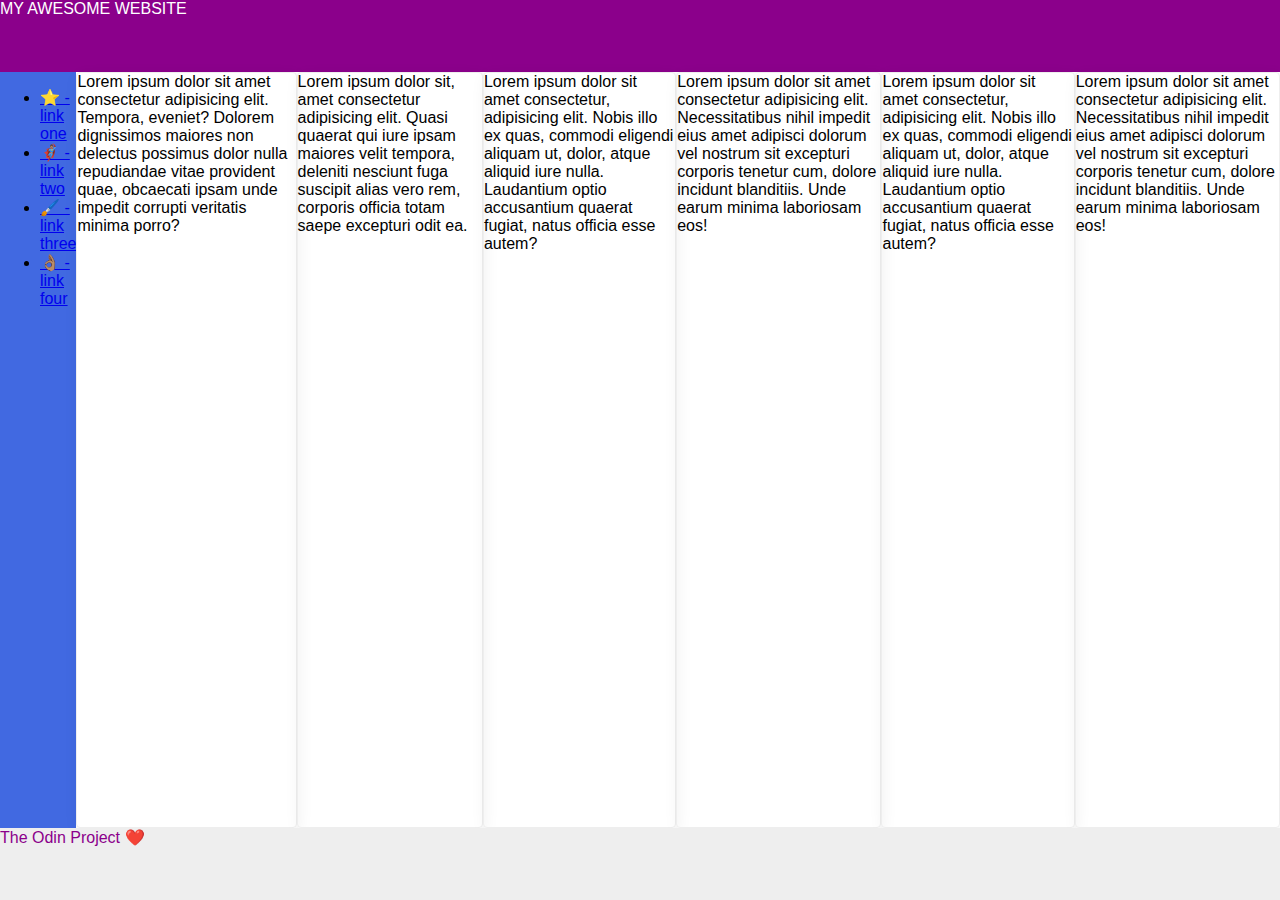
==== flex/07-flex-layout-2/index.html @ 667fc53d "created a column flexbox with all content and grouped the sidebar with the cards" ====
<!DOCTYPE html>
<html lang="en">
<head>
  <meta charset="UTF-8">
  <meta http-equiv="X-UA-Compatible" content="IE=edge">
  <meta name="viewport" content="width=device-width, initial-scale=1.0">
  <title>The Holy Grail</title>
  <link rel="stylesheet" href="style.css">
</head>
<body>
  <div class="header">
    MY AWESOME WEBSITE
  </div>
  
  <div class="content">
    <div class="sidebar">
      <ul>
        <li><a href="google.com">⭐ - link one</a></li>
        <li><a href="google.com">🦸🏽‍♂️ - link two</a></li>
        <li><a href="google.com">🖌️ - link three</a></li>
        <li><a href="google.com">👌🏽 - link four</a></li>
      </ul>
    </div>

    <div class="card">Lorem ipsum dolor sit amet consectetur adipisicing elit. Tempora, eveniet? Dolorem dignissimos maiores non delectus possimus dolor nulla repudiandae vitae provident quae, obcaecati ipsam unde impedit corrupti veritatis minima porro?</div>
    <div class="card">Lorem ipsum dolor sit, amet consectetur adipisicing elit. Quasi quaerat qui iure ipsam maiores velit tempora, deleniti nesciunt fuga suscipit alias vero rem, corporis officia totam saepe excepturi odit ea.</div>
    <div class="card">Lorem ipsum dolor sit amet consectetur, adipisicing elit. Nobis illo ex quas, commodi eligendi aliquam ut, dolor, atque aliquid iure nulla. Laudantium optio accusantium quaerat fugiat, natus officia esse autem?</div>
    <div class="card">Lorem ipsum dolor sit amet consectetur adipisicing elit. Necessitatibus nihil impedit eius amet adipisci dolorum vel nostrum sit excepturi corporis tenetur cum, dolore incidunt blanditiis. Unde earum minima laboriosam eos!</div>
    <div class="card">Lorem ipsum dolor sit amet consectetur, adipisicing elit. Nobis illo ex quas, commodi eligendi aliquam ut, dolor, atque aliquid iure nulla. Laudantium optio accusantium quaerat fugiat, natus officia esse autem?</div>
    <div class="card">Lorem ipsum dolor sit amet consectetur adipisicing elit. Necessitatibus nihil impedit eius amet adipisci dolorum vel nostrum sit excepturi corporis tenetur cum, dolore incidunt blanditiis. Unde earum minima laboriosam eos!</div>
  
  </div>

  <div class="footer">
    The Odin Project ❤️
  </div>
</body>
</html>
---- flex/07-flex-layout-2/style.css ----
body {
  font-family: -apple-system, BlinkMacSystemFont, 'Segoe UI', Roboto, Oxygen, Ubuntu, Cantarell, 'Open Sans', 'Helvetica Neue', sans-serif;
  margin: 0;
  min-height: 100vh;
  display: flex;
  flex-direction: column;
  justify-content: stretch;
}

.header {
  height: 72px;
  background: darkmagenta;
  color: white;
}

.footer {
  height: 72px;
  background: #eee;
  color: darkmagenta;
}

.sidebar {
  width: 300px;
  background: royalblue;
}

.card {
  border: 1px solid #eee;
  box-shadow: 2px 4px 16px rgba(0,0,0,.06);
  border-radius: 4px;
}

.content {
  display: flex;
  flex: 1;
}
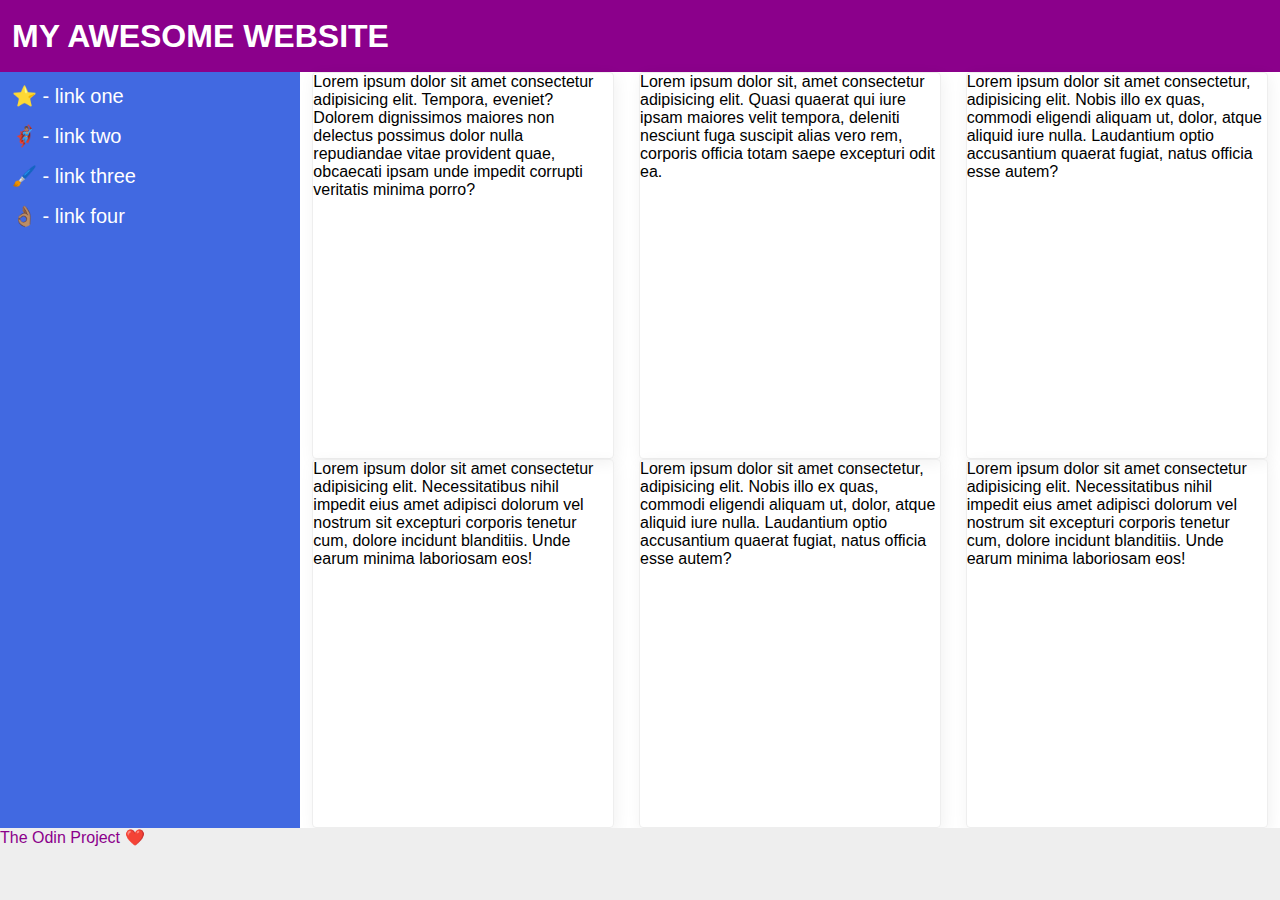
==== commit eacfacc0: "fixed header and styled cards" ====
--- a/flex/07-flex-layout-2/index.html
+++ b/flex/07-flex-layout-2/index.html
@@ -13,6 +13,7 @@
   </div>
   
   <div class="content">
+    
     <div class="sidebar">
       <ul>
         <li><a href="google.com">⭐ - link one</a></li>
@@ -22,13 +23,15 @@
       </ul>
     </div>
 
-    <div class="card">Lorem ipsum dolor sit amet consectetur adipisicing elit. Tempora, eveniet? Dolorem dignissimos maiores non delectus possimus dolor nulla repudiandae vitae provident quae, obcaecati ipsam unde impedit corrupti veritatis minima porro?</div>
-    <div class="card">Lorem ipsum dolor sit, amet consectetur adipisicing elit. Quasi quaerat qui iure ipsam maiores velit tempora, deleniti nesciunt fuga suscipit alias vero rem, corporis officia totam saepe excepturi odit ea.</div>
-    <div class="card">Lorem ipsum dolor sit amet consectetur, adipisicing elit. Nobis illo ex quas, commodi eligendi aliquam ut, dolor, atque aliquid iure nulla. Laudantium optio accusantium quaerat fugiat, natus officia esse autem?</div>
-    <div class="card">Lorem ipsum dolor sit amet consectetur adipisicing elit. Necessitatibus nihil impedit eius amet adipisci dolorum vel nostrum sit excepturi corporis tenetur cum, dolore incidunt blanditiis. Unde earum minima laboriosam eos!</div>
-    <div class="card">Lorem ipsum dolor sit amet consectetur, adipisicing elit. Nobis illo ex quas, commodi eligendi aliquam ut, dolor, atque aliquid iure nulla. Laudantium optio accusantium quaerat fugiat, natus officia esse autem?</div>
-    <div class="card">Lorem ipsum dolor sit amet consectetur adipisicing elit. Necessitatibus nihil impedit eius amet adipisci dolorum vel nostrum sit excepturi corporis tenetur cum, dolore incidunt blanditiis. Unde earum minima laboriosam eos!</div>
-  
+    <div class="cards">
+      <div class="card">Lorem ipsum dolor sit amet consectetur adipisicing elit. Tempora, eveniet? Dolorem dignissimos maiores non delectus possimus dolor nulla repudiandae vitae provident quae, obcaecati ipsam unde impedit corrupti veritatis minima porro?</div>
+      <div class="card">Lorem ipsum dolor sit, amet consectetur adipisicing elit. Quasi quaerat qui iure ipsam maiores velit tempora, deleniti nesciunt fuga suscipit alias vero rem, corporis officia totam saepe excepturi odit ea.</div>
+      <div class="card">Lorem ipsum dolor sit amet consectetur, adipisicing elit. Nobis illo ex quas, commodi eligendi aliquam ut, dolor, atque aliquid iure nulla. Laudantium optio accusantium quaerat fugiat, natus officia esse autem?</div>
+      <div class="card">Lorem ipsum dolor sit amet consectetur adipisicing elit. Necessitatibus nihil impedit eius amet adipisci dolorum vel nostrum sit excepturi corporis tenetur cum, dolore incidunt blanditiis. Unde earum minima laboriosam eos!</div>
+      <div class="card">Lorem ipsum dolor sit amet consectetur, adipisicing elit. Nobis illo ex quas, commodi eligendi aliquam ut, dolor, atque aliquid iure nulla. Laudantium optio accusantium quaerat fugiat, natus officia esse autem?</div>
+      <div class="card">Lorem ipsum dolor sit amet consectetur adipisicing elit. Necessitatibus nihil impedit eius amet adipisci dolorum vel nostrum sit excepturi corporis tenetur cum, dolore incidunt blanditiis. Unde earum minima laboriosam eos!</div>
+    </div>
+
   </div>
 
   <div class="footer">
--- a/flex/07-flex-layout-2/style.css
+++ b/flex/07-flex-layout-2/style.css
@@ -11,6 +11,11 @@
   height: 72px;
   background: darkmagenta;
   color: white;
+  display: flex;
+  align-items: center;
+  padding-left: 12px;
+  font-size: 32px;
+  font-weight: bold;
 }
 
 .footer {
@@ -22,15 +27,40 @@
 .sidebar {
   width: 300px;
   background: royalblue;
+  flex: 0 0 auto;
 }
 
 .card {
   border: 1px solid #eee;
   box-shadow: 2px 4px 16px rgba(0,0,0,.06);
   border-radius: 4px;
+  width: 300px;
 }
 
 .content {
   display: flex;
   flex: 1;
+}
+
+ul{
+  padding: 12px;
+  list-style: none;
+  margin: 0;
+}
+
+a {
+  text-decoration: none;
+  color: white;
+}
+
+li {
+  padding-bottom: 16px;
+  font-size: 20px;
+}
+
+.cards {
+  display: flex;
+  flex-flow: row wrap;
+  justify-content: space-around;
+  align-items: space-around;
 }